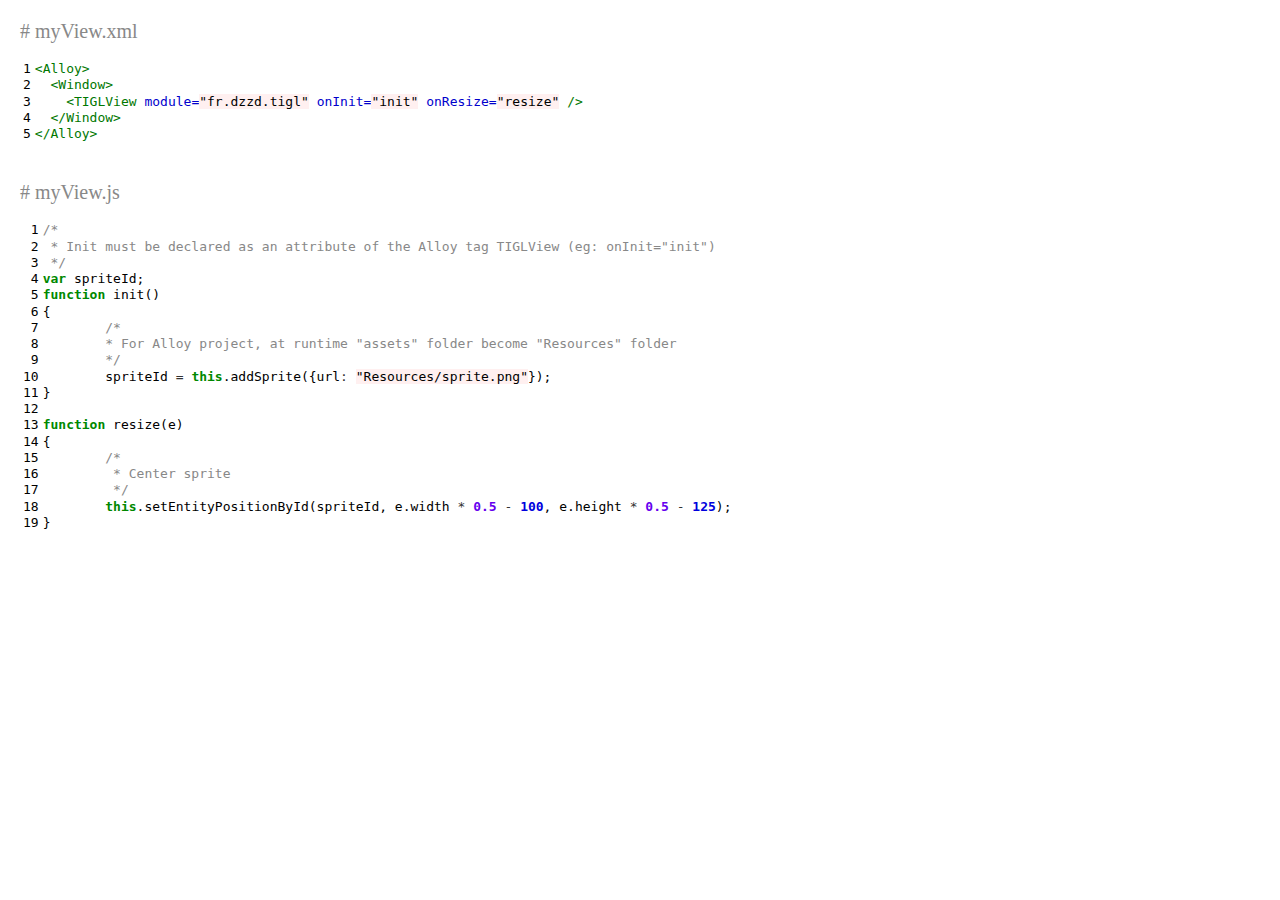
==== app/assets/html/1-LoadingSprite.html @ e0dcd684 "Cleaning Added the html sources code display to demos Review of main menu Deleted unneeded screens" ====
<!DOCTYPE html>
<html>
	<meta name="viewport" content="width=device-width, minimum-scale=1.0, maximum-scale=1.0,initial-scale=1.0">
	<style>
	html,body
	{
		margin : 0;
		padding : 0;
		border: 0;
		box-sizing: border-box;
		height: 100%
	}
	
	body
	{
		border-top: 0;
		padding: 20px;
		overflow: auto;
		font-size:14;
	}
	
	.fileName
	{
		color:#888888;
		margin-bottom:15px;
		font-size: 20px;
	}
	</style>
	<body>
<div class="fileName"># myView.xml</div>
<!-- HTML generated using hilite.me --><div style="background: #ffffff; overflow:auto;width:auto;border:0;padding:.0;"><table><tr><td><pre style="margin: 0; line-height: 125%">1
2
3
4
5</pre></td><td><pre style="margin: 0; line-height: 125%"><span style="color: #007700">&lt;Alloy&gt;</span>
  <span style="color: #007700">&lt;Window&gt;</span>
    <span style="color: #007700">&lt;TIGLView</span> <span style="color: #0000CC">module=</span><span style="background-color: #fff0f0">&quot;fr.dzzd.tigl&quot;</span> <span style="color: #0000CC">onInit=</span><span style="background-color: #fff0f0">&quot;init&quot;</span> <span style="color: #0000CC">onResize=</span><span style="background-color: #fff0f0">&quot;resize&quot;</span> <span style="color: #007700">/&gt;</span>
  <span style="color: #007700">&lt;/Window&gt;</span>
<span style="color: #007700">&lt;/Alloy&gt;</span>
</pre></td></tr></table></div>


<br><br>
<div class="fileName"># myView.js</div>
<!-- HTML generated using hilite.me --><div style="background: #ffffff; overflow:auto;width:auto;border:0;padding:.0;"><table><tr><td><pre style="margin: 0; line-height: 125%"> 1
 2
 3
 4
 5
 6
 7
 8
 9
10
11
12
13
14
15
16
17
18
19</pre></td><td><pre style="margin: 0; line-height: 125%"><span style="color: #888888">/*</span>
<span style="color: #888888"> * Init must be declared as an attribute of the Alloy tag TIGLView (eg: onInit=&quot;init&quot;)</span>
<span style="color: #888888"> */</span>
<span style="color: #008800; font-weight: bold">var</span> spriteId;
<span style="color: #008800; font-weight: bold">function</span> init()
{
	<span style="color: #888888">/*</span>
<span style="color: #888888">	* For Alloy project, at runtime &quot;assets&quot; folder become &quot;Resources&quot; folder</span>
<span style="color: #888888">	*/</span>
	spriteId <span style="color: #333333">=</span> <span style="color: #008800; font-weight: bold">this</span>.addSprite({url<span style="color: #333333">:</span> <span style="background-color: #fff0f0">&quot;Resources/sprite.png&quot;</span>});
}

<span style="color: #008800; font-weight: bold">function</span> resize(e)
{
	<span style="color: #888888">/*</span>
<span style="color: #888888">	 * Center sprite</span>
<span style="color: #888888">	 */</span>
	<span style="color: #008800; font-weight: bold">this</span>.setEntityPositionById(spriteId, e.width <span style="color: #333333">*</span> <span style="color: #6600EE; font-weight: bold">0.5</span> <span style="color: #333333">-</span> <span style="color: #0000DD; font-weight: bold">100</span>, e.height <span style="color: #333333">*</span> <span style="color: #6600EE; font-weight: bold">0.5</span> <span style="color: #333333">-</span> <span style="color: #0000DD; font-weight: bold">125</span>);
}
</pre></td></tr></table></div>



	</body>
</html>
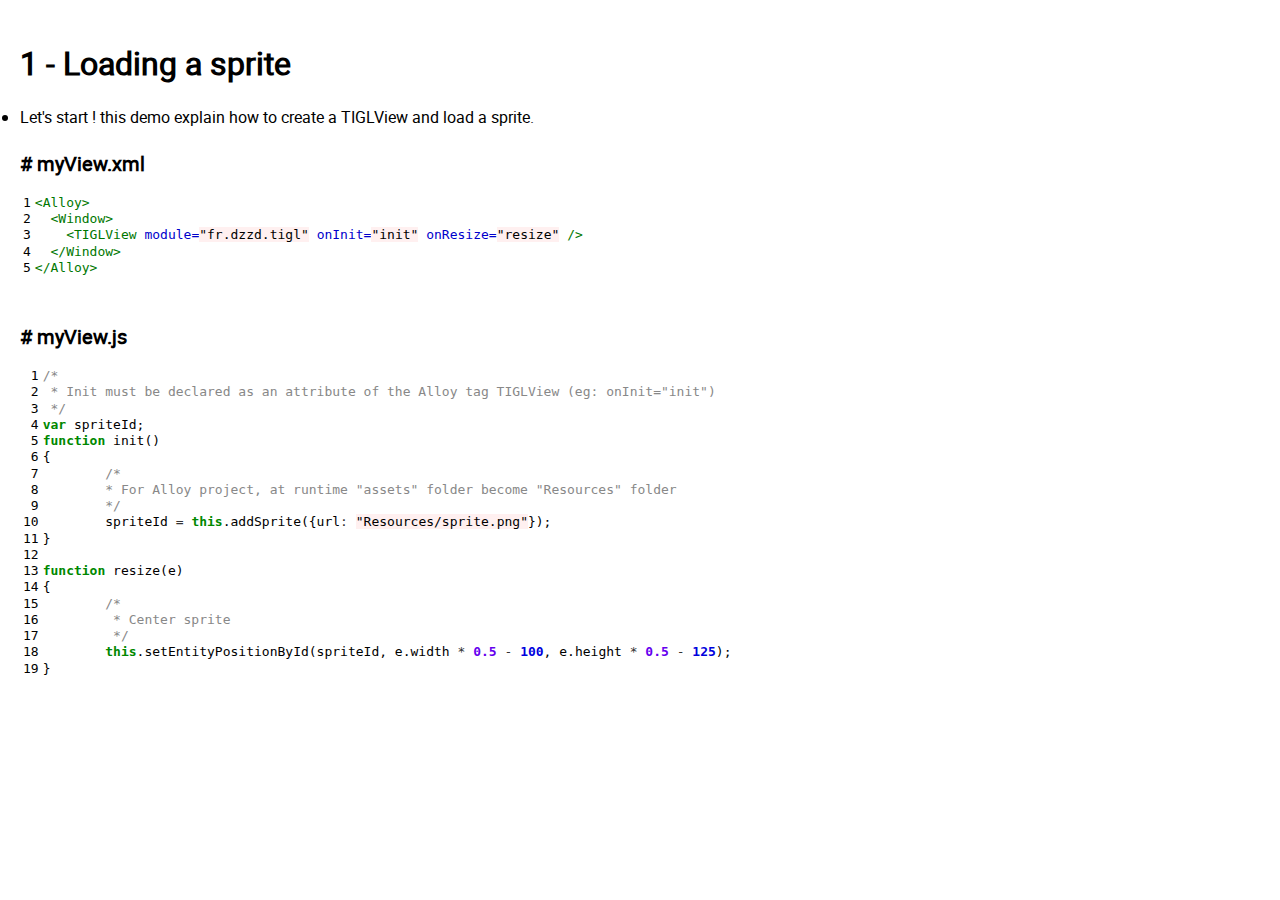
==== commit 56f71710: "Update of demo text & html + new fonts" ====
--- a/app/assets/html/1-LoadingSprite.html
+++ b/app/assets/html/1-LoadingSprite.html
@@ -1,32 +1,12 @@
-<!DOCTYPE html>
+<!doctype html>
 <html>
 	<meta name="viewport" content="width=device-width, minimum-scale=1.0, maximum-scale=1.0,initial-scale=1.0">
-	<style>
-	html,body
-	{
-		margin : 0;
-		padding : 0;
-		border: 0;
-		box-sizing: border-box;
-		height: 100%
-	}
-	
-	body
-	{
-		border-top: 0;
-		padding: 20px;
-		overflow: auto;
-		font-size:14;
-	}
-	
-	.fileName
-	{
-		color:#888888;
-		margin-bottom:15px;
-		font-size: 20px;
-	}
-	</style>
+	<link href="fonts/fonts.css" rel="stylesheet" type="text/css"/>
+	<link href="style.css" rel="stylesheet" type="text/css"/>
 	<body>
+		<h1>1 - Loading a sprite</h1>
+		<li>Let's start ! this demo explain how to create a TIGLView and load a sprite.
+		<br><br>
 <div class="fileName"># myView.xml</div>
 <!-- HTML generated using hilite.me --><div style="background: #ffffff; overflow:auto;width:auto;border:0;padding:.0;"><table><tr><td><pre style="margin: 0; line-height: 125%">1
 2
--- a/app/assets/html/fonts/fonts.css
+++ b/app/assets/html/fonts/fonts.css
@@ -0,0 +1,24 @@
+/*! Generated by Font Squirrel (https://www.fontsquirrel.com) on January 8, 2021 */
+
+
+
+@font-face {
+    font-family: 'robotomedium';
+    src: url('roboto-medium-webfont.woff2') format('woff2'),
+         url('roboto-medium-webfont.woff') format('woff');
+    font-weight: normal;
+    font-style: normal;
+
+}
+
+
+
+
+@font-face {
+    font-family: 'robotoregular';
+    src: url('roboto-regular-webfont.woff2') format('woff2'),
+         url('roboto-regular-webfont.woff') format('woff');
+    font-weight: normal;
+    font-style: normal;
+
+}--- a/app/assets/html/style.css
+++ b/app/assets/html/style.css
@@ -0,0 +1,25 @@
+html,body
+{
+	font-family: 'robotoregular';
+	margin : 0;
+	padding : 0;
+	border: 0;
+	box-sizing: border-box;
+	height: 100%
+}
+
+body
+{
+	border-top: 0;
+	padding: 20px;
+	overflow: auto;
+	font-size:14;
+}
+
+.fileName
+{
+	font-weight:bold;
+	color:#000000;
+	margin-bottom:15px;
+	font-size: 20px;
+}